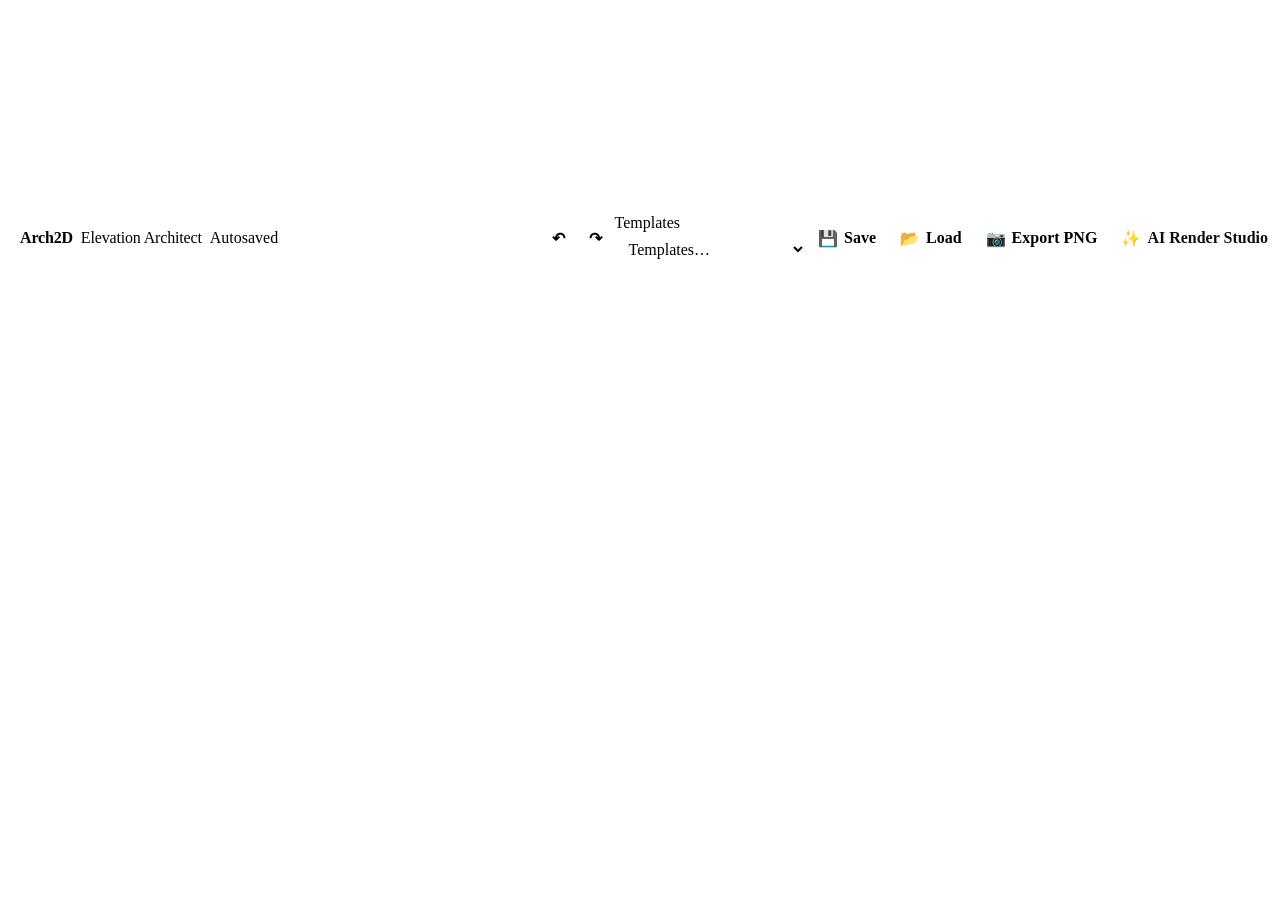
==== dev.html @ 80e3ce2b "Add wall photo background with 4-corner perspective calibration and ghost mode" ====
<!DOCTYPE html>
<html lang="en">
<head>
  <meta charset="UTF-8" />
  <meta name="viewport" content="width=device-width, initial-scale=1, viewport-fit=cover" />
  <title>Arch2D Elevation Architect — Media Wall Planner &amp; AI Render Studio</title>
  <meta name="description" content="Draft true-to-scale 2D elevations of media walls, cabinetry and shelving, apply architectural textures, export 2000px+ reference PNGs and generate AI renders from structured prompts." />
  <meta name="theme-color" content="#0b0d11" />
  <link rel="preconnect" href="https://fonts.googleapis.com" />
  <link rel="preconnect" href="https://fonts.gstatic.com" crossorigin />
  <link href="https://fonts.googleapis.com/css2?family=Inter:wght@400;500;600;700&family=JetBrains+Mono:wght@500&display=swap" rel="stylesheet" />
  <link rel="stylesheet" href="src/tokens.css" />
  <link rel="stylesheet" href="src/ui.css" />
  <link rel="stylesheet" href="src/studio.css" />
</head>
<body>
  <div class="app" id="app">
    <header class="app-header" id="app-header">
      <div class="brand">
        <button class="icon-btn only-mobile" id="btn-toggle-left" aria-label="Toggle setup panel">☰</button>
        <div class="brand-mark" aria-hidden="true"></div>
        <h1 class="brand-title">Arch2D <span>Elevation Architect</span></h1>
        <span class="badge" id="badge-dirty" title="Autosaved to this browser">Autosaved</span>
      </div>
      <nav class="header-actions" aria-label="Project actions">
        <div class="btn-group">
          <button class="btn ghost" id="btn-undo" title="Undo (Ctrl/Cmd+Z)" aria-label="Undo">↶</button>
          <button class="btn ghost" id="btn-redo" title="Redo (Ctrl/Cmd+Shift+Z)" aria-label="Redo">↷</button>
        </div>
        <label class="select-wrap" for="select-template">
          <span class="sr-only">Templates</span>
          <select id="select-template" class="select">
            <option value="">Templates…</option>
          </select>
        </label>
        <button class="btn" id="btn-save" title="Save project (Ctrl/Cmd+S)">💾 <span class="hide-sm">Save</span></button>
        <button class="btn" id="btn-load" title="Load project">📂 <span class="hide-sm">Load</span></button>
        <input type="file" id="input-load" accept=".json,.arch2d.json,application/json" hidden />
        <button class="btn" id="btn-export" title="Export 2000px+ reference PNG">📷 <span class="hide-sm">Export PNG</span></button>
        <button class="btn primary" id="btn-studio" title="AI Render &amp; Prompt Studio">✨ <span class="hide-sm">AI Render Studio</span></button>
      </nav>
    </header>

    <aside class="sidebar sidebar-left" id="sidebar-left" aria-label="Wall and setup"></aside>

    <main class="stage" id="stage">
      <div class="stage-toolbar" id="stage-toolbar"></div>
      <div class="canvas-host" id="canvas-host"></div>
      <div class="stage-hint" id="stage-hint"></div>
    </main>

    <aside class="sidebar sidebar-right" id="sidebar-right" aria-label="Element inspector"></aside>
  </div>

  <div class="toast-stack" id="toast-stack" aria-live="polite"></div>

  <!-- Load order is part of the contract (CONTRACTS.md). build.sh inlines these. -->
  <script src="src/00-namespace.js"></script>
  <script src="src/01-bus.js"></script>
  <script src="src/02-vocab.js"></script>
  <script src="src/state.js"></script>
  <script src="src/persistence.js"></script>
  <script src="src/photo.js"></script>
  <script src="src/photo-calibrate.js"></script>
  <script src="src/textures.js"></script>
  <script src="src/render.js"></script>
  <script src="src/export.js"></script>
  <script src="src/canvas.js"></script>
  <script src="src/input.js"></script>
  <script src="src/templates.js"></script>
  <script src="src/prompt.js"></script>
  <script src="src/providers.js"></script>
  <script src="src/studio.js"></script>
  <script src="src/ui.js"></script>
  <script src="src/main.js"></script>
</body>
</html>
---- src/ui.css ----
/* Arch2D — WS4: UI Shell, sidebars, forms, and inspector CSS */
*, *::before, *::after {
  box-sizing: border-box;
  margin: 0;
  padding: 0;
}
html, body {
  width: 100%;
  height: 100%;
  overflow: hidden;
  background: var(--bg-0);
  color: var(--text-0);
  font-family: var(--font);
  font-size: var(--fs-md);
  line-height: 1.4;
  -webkit-font-smoothing: antialiased;
}

/* App container */
.app {
  display: grid;
  grid-template-rows: var(--header-h) 1fr;
  grid-template-columns: var(--sidebar-w) 1fr var(--inspector-w);
  grid-template-areas:
    "header header header"
    "left   stage  right";
  width: 100vw;
  height: 100vh;
  overflow: hidden;
}

/* Header */
.app-header {
  grid-area: header;
  background: var(--bg-1);
  border-bottom: 1px solid var(--line);
  display: flex;
  align-items: center;
  justify-content: space-between;
  padding: 0 var(--sp-4);
  z-index: 100;
}
.brand {
  display: flex;
  align-items: center;
  gap: var(--sp-3);
}
.brand-mark {
  width: 20px;
  height: 20px;
  border-radius: var(--r-sm);
  background: var(--grad-brand);
}
.brand-title {
  font-size: var(--fs-md);
  font-weight: 700;
  color: var(--text-0);
  letter-spacing: -0.01em;
}
.brand-title span {
  font-weight: 400;
  color: var(--text-2);
  margin-left: 4px;
}
.badge {
  font-size: var(--fs-xs);
  padding: 2px 8px;
  border-radius: 12px;
  background: var(--bg-3);
  color: var(--text-2);
  border: 1px solid var(--line);
}
.header-actions {
  display: flex;
  align-items: center;
  gap: var(--sp-2);
}

/* Buttons and Controls */
.btn {
  display: inline-flex;
  align-items: center;
  gap: 6px;
  padding: 6px 12px;
  background: var(--bg-2);
  border: 1px solid var(--line);
  border-radius: var(--r-md);
  color: var(--text-0);
  font-family: var(--font);
  font-size: var(--fs-sm);
  font-weight: 600;
  cursor: pointer;
  transition: all var(--t-fast) var(--ease);
  text-decoration: none;
  white-space: nowrap;
}
.btn:hover:not(:disabled) {
  background: var(--bg-3);
  border-color: var(--line-strong);
}
.btn:disabled {
  opacity: 0.45;
  cursor: not-allowed;
}
.btn.primary {
  background: var(--grad-brand);
  color: #0d0f12;
  border: none;
  font-weight: 700;
}
.btn.primary:hover:not(:disabled) {
  filter: brightness(1.1);
  box-shadow: 0 0 16px hsla(36, 70%, 64%, 0.35);
}
.btn.ghost {
  background: none;
  border-color: transparent;
  color: var(--text-1);
}
.btn.ghost:hover:not(:disabled) {
  background: var(--bg-2);
  color: var(--text-0);
}
.btn.danger {
  color: var(--danger);
  border-color: var(--danger-soft);
}
.btn.danger:hover:not(:disabled) {
  background: var(--danger-soft);
}
.btn.sm {
  padding: 4px 8px;
  font-size: var(--fs-xs);
}
.btn-group {
  display: inline-flex;
  border-radius: var(--r-md);
  background: var(--bg-2);
  border: 1px solid var(--line);
}
.btn-group .btn {
  border: none;
  border-radius: 0;
}
.btn-group .btn:not(:last-child) {
  border-right: 1px solid var(--line);
}

.icon-btn {
  background: none;
  border: none;
  color: var(--text-2);
  padding: 6px;
  border-radius: var(--r-sm);
  cursor: pointer;
  display: flex;
  align-items: center;
  justify-content: center;
}
.icon-btn:hover {
  color: var(--text-0);
  background: var(--bg-3);
}

/* Inputs & Selects */
.input, .select {
  width: 100%;
  padding: 6px 10px;
  background: var(--bg-2);
  border: 1px solid var(--line);
  border-radius: var(--r-md);
  color: var(--text-0);
  font-family: var(--font);
  font-size: var(--fs-sm);
  transition: border-color var(--t-fast);
}
.input:focus, .select:focus {
  outline: none;
  border-color: var(--brass);
  box-shadow: var(--ring);
}
.select-wrap {
  position: relative;
  display: inline-block;
}

/* Sidebars */
.sidebar {
  background: var(--bg-1);
  border-color: var(--line);
  overflow-y: auto;
  padding: var(--sp-4);
  display: flex;
  flex-direction: column;
  gap: var(--sp-5);
}
.sidebar-left {
  grid-area: left;
  border-right: 1px solid var(--line);
}
.sidebar-right {
  grid-area: right;
  border-left: 1px solid var(--line);
}

.sidebar-section {
  display: flex;
  flex-direction: column;
  gap: var(--sp-3);
}
.section-heading {
  font-size: var(--fs-xs);
  font-weight: 700;
  text-transform: uppercase;
  letter-spacing: 0.08em;
  color: var(--text-2);
}

/* Form layouts */
.form-row {
  display: grid;
  grid-template-columns: 1fr 1fr;
  gap: var(--sp-2);
}
.form-field {
  display: flex;
  flex-direction: column;
  gap: 4px;
}
.form-label {
  font-size: var(--fs-xs);
  color: var(--text-2);
}

/* Presets Library Buttons */
.presets-grid {
  display: grid;
  grid-template-columns: 1fr;
  gap: 6px;
}
.preset-item-btn {
  display: flex;
  align-items: center;
  justify-content: space-between;
  padding: 8px 10px;
  background: var(--bg-2);
  border: 1px solid var(--line);
  border-radius: var(--r-md);
  color: var(--text-0);
  font-size: var(--fs-sm);
  font-weight: 500;
  cursor: pointer;
  transition: all var(--t-fast);
  text-align: left;
}
.preset-item-btn:hover {
  background: var(--bg-3);
  border-color: var(--brass);
}
.preset-dims {
  font-size: var(--fs-xs);
  color: var(--text-2);
  font-family: var(--font-mono);
}

/* Texture Selector Grid */
.texture-picker-grid {
  display: grid;
  grid-template-columns: repeat(3, 1fr);
  gap: 6px;
}
.texture-tile {
  padding: 8px 4px;
  background: var(--bg-2);
  border: 1px solid var(--line);
  border-radius: var(--r-md);
  color: var(--text-1);
  font-size: var(--fs-xs);
  text-align: center;
  cursor: pointer;
  transition: all var(--t-fast);
}
.texture-tile:hover {
  border-color: var(--brass);
  color: var(--text-0);
}
.texture-tile.active {
  border-color: var(--brass-strong);
  background: var(--brass-soft);
  color: var(--brass-strong);
  font-weight: 600;
}

/* Stage Area & Canvas */
.stage {
  grid-area: stage;
  position: relative;
  background: var(--bg-0);
  overflow: hidden;
  display: flex;
  flex-direction: column;
}
.stage-toolbar {
  position: absolute;
  top: var(--sp-3);
  left: 50%;
  transform: translateX(-50%);
  z-index: 10;
  display: flex;
  align-items: center;
  gap: var(--sp-2);
  background: var(--glass);
  backdrop-filter: blur(8px);
  padding: 4px 8px;
  border-radius: var(--r-xl);
  border: 1px solid var(--line);
  box-shadow: var(--shadow-1);
}
.canvas-host {
  width: 100%;
  height: 100%;
  position: relative;
}
.stage-hint {
  position: absolute;
  bottom: var(--sp-3);
  left: 50%;
  transform: translateX(-50%);
  font-size: var(--fs-xs);
  color: var(--text-3);
  pointer-events: none;
}

/* Toast notifications */
.toast-stack {
  position: fixed;
  bottom: var(--sp-5);
  right: var(--sp-5);
  display: flex;
  flex-direction: column;
  gap: var(--sp-2);
  z-index: 2000;
  pointer-events: none;
}
.toast {
  padding: 10px 16px;
  background: var(--bg-2);
  border: 1px solid var(--line-strong);
  border-radius: var(--r-md);
  box-shadow: var(--shadow-2);
  font-size: var(--fs-sm);
  color: var(--text-0);
  pointer-events: auto;
  animation: toastIn var(--t-fast) var(--ease);
}
.toast.success { border-color: var(--success); color: var(--success); }
.toast.error { border-color: var(--danger); color: var(--danger); }
.toast.info { border-color: var(--cyan); }
@keyframes toastIn {
  from { transform: translateY(12px); opacity: 0; }
  to { transform: translateY(0); opacity: 1; }
}

/* Responsive collapse for mobile & tablets */
.only-mobile { display: none; }
@media (max-width: 900px) {
  .app {
    grid-template-columns: var(--sidebar-w) 1fr;
    grid-template-areas:
      "header header"
      "left   stage";
  }
  .sidebar-right {
    position: fixed;
    right: 0;
    top: var(--header-h);
    bottom: 0;
    width: 320px;
    z-index: 90;
    box-shadow: var(--shadow-2);
    transform: translateX(100%);
    transition: transform var(--t-med) var(--ease);
  }
  .sidebar-right.open {
    transform: translateX(0);
  }
  .hide-sm { display: none; }
}
@media (max-width: 680px) {
  .only-mobile { display: inline-flex; }
  .app {
    grid-template-columns: 1fr;
    grid-template-areas:
      "header"
      "stage";
  }
  .sidebar-left {
    position: fixed;
    left: 0;
    top: var(--header-h);
    bottom: 0;
    width: 290px;
    z-index: 95;
    box-shadow: var(--shadow-2);
    transform: translateX(-100%);
    transition: transform var(--t-med) var(--ease);
  }
  .sidebar-left.open {
    transform: translateX(0);
  }
}

/* Calibration modal & photo controls */
.calib-modal {
  width: 95vw;
  max-width: 1100px;
  height: 88vh;
  max-height: 800px;
}
.calib-body {
  flex: 1;
  display: flex;
  overflow: hidden;
}
.calib-stage {
  flex: 1;
  position: relative;
  background: #07090c;
  overflow: hidden;
}
.calib-canvas {
  width: 100%;
  height: 100%;
  display: block;
  touch-action: none;
}
.calib-side {
  width: 320px;
  background: var(--bg-1);
  border-left: 1px solid var(--line);
  padding: var(--sp-4);
  display: flex;
  flex-direction: column;
  gap: var(--sp-3);
  overflow-y: auto;
}
.calib-steps {
  margin: 0;
  padding-left: 18px;
  font-size: var(--fs-xs);
  color: var(--text-1);
  line-height: 1.5;
  display: flex;
  flex-direction: column;
  gap: 6px;
}
.calib-note {
  font-size: var(--fs-xs);
  color: var(--text-2);
  line-height: 1.4;
}
.calib-actions {
  display: flex;
  justify-content: flex-end;
  gap: var(--sp-2);
  margin-top: auto;
  padding-top: var(--sp-3);
  border-top: 1px solid var(--line);
}
.photo-card {
  display: flex;
  flex-direction: column;
  gap: 8px;
  padding: 10px;
  background: var(--bg-2);
  border: 1px solid var(--line);
  border-radius: var(--r-md);
}
.photo-thumb-wrap {
  position: relative;
  width: 100%;
  height: 90px;
  border-radius: var(--r-sm);
  overflow: hidden;
  background: #000;
}
.photo-thumb {
  width: 100%;
  height: 100%;
  object-fit: cover;
  display: block;
}
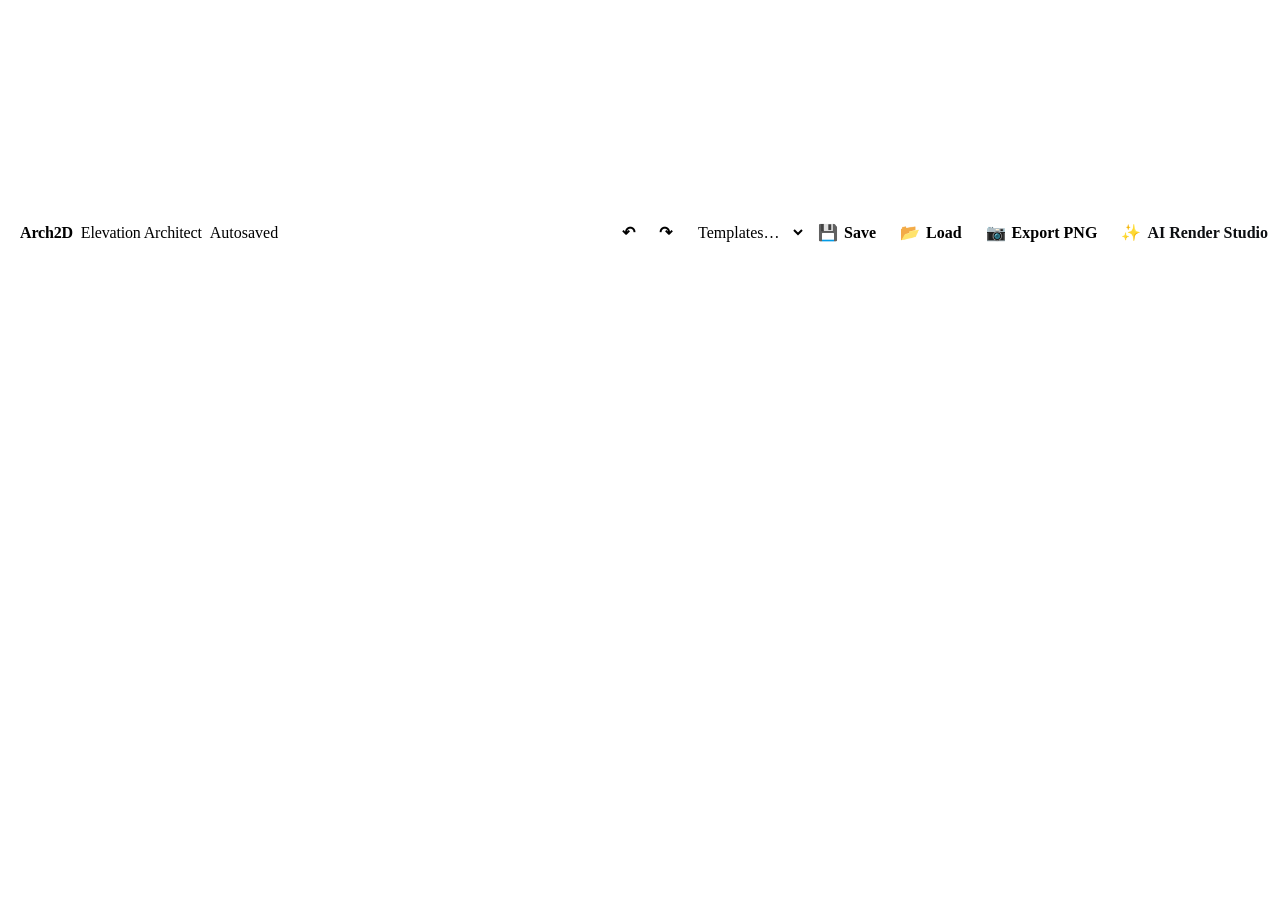
==== commit e6d1bb9d: "feat: perspective photo inner crop, rounded corners, export options & drag fixes - Implement exact h" ====
--- a/dev.html
+++ b/dev.html
@@ -27,12 +27,11 @@
           <button class="btn ghost" id="btn-undo" title="Undo (Ctrl/Cmd+Z)" aria-label="Undo">↶</button>
           <button class="btn ghost" id="btn-redo" title="Redo (Ctrl/Cmd+Shift+Z)" aria-label="Redo">↷</button>
         </div>
-        <label class="select-wrap" for="select-template">
-          <span class="sr-only">Templates</span>
-          <select id="select-template" class="select">
+        <div class="select-wrap">
+          <select id="select-template" class="select" aria-label="Template designs">
             <option value="">Templates…</option>
           </select>
-        </label>
+        </div>
         <button class="btn" id="btn-save" title="Save project (Ctrl/Cmd+S)">💾 <span class="hide-sm">Save</span></button>
         <button class="btn" id="btn-load" title="Load project">📂 <span class="hide-sm">Load</span></button>
         <input type="file" id="input-load" accept=".json,.arch2d.json,application/json" hidden />
--- a/src/ui.css
+++ b/src/ui.css
@@ -182,6 +182,17 @@
 .select-wrap {
   position: relative;
   display: inline-block;
+}
+.sr-only {
+  position: absolute;
+  width: 1px;
+  height: 1px;
+  padding: 0;
+  margin: -1px;
+  overflow: hidden;
+  clip: rect(0, 0, 0, 0);
+  white-space: nowrap;
+  border: 0;
 }
 
 /* Sidebars */
@@ -491,3 +502,119 @@
   display: block;
 }
 
+/* Export Dialog / Modal */
+.export-modal {
+  width: 95vw;
+  max-width: 1040px;
+  height: 86vh;
+  max-height: 760px;
+}
+.export-body {
+  flex: 1;
+  display: flex;
+  overflow: hidden;
+}
+.export-preview-pane {
+  flex: 1;
+  position: relative;
+  background: #07090c;
+  display: flex;
+  flex-direction: column;
+  align-items: center;
+  justify-content: center;
+  padding: var(--sp-4);
+  overflow: hidden;
+  gap: var(--sp-2);
+}
+.export-checkerboard {
+  position: relative;
+  max-width: 100%;
+  max-height: calc(100% - 32px);
+  box-shadow: 0 16px 40px rgba(0, 0, 0, 0.6);
+  border-radius: var(--r-sm);
+  overflow: hidden;
+  background-image: linear-gradient(45deg, #181c24 25%, transparent 25%),
+    linear-gradient(-45deg, #181c24 25%, transparent 25%),
+    linear-gradient(45deg, transparent 75%, #181c24 75%),
+    linear-gradient(-45deg, transparent 75%, #181c24 75%);
+  background-size: 16px 16px;
+  background-position: 0 0, 0 8px, 8px -8px, -8px 0px;
+  background-color: #0d1015;
+  display: flex;
+  align-items: center;
+  justify-content: center;
+}
+.export-preview-canvas {
+  display: block;
+  max-width: 100%;
+  max-height: 100%;
+  object-fit: contain;
+}
+.export-dim-pill {
+  font-size: var(--fs-xs);
+  color: var(--text-2);
+  background: rgba(255, 255, 255, 0.05);
+  padding: 3px 10px;
+  border-radius: 999px;
+  border: 1px solid var(--line);
+}
+.export-side {
+  width: 340px;
+  background: var(--bg-1);
+  border-left: 1px solid var(--line);
+  padding: var(--sp-4);
+  display: flex;
+  flex-direction: column;
+  gap: var(--sp-3);
+  overflow-y: auto;
+}
+.export-presets-grid {
+  display: grid;
+  grid-template-columns: 1fr 1fr;
+  gap: 6px;
+}
+.export-opt-group {
+  display: flex;
+  flex-direction: column;
+  gap: 6px;
+  background: var(--bg-2);
+  padding: 10px;
+  border: 1px solid var(--line);
+  border-radius: var(--r-md);
+}
+.export-opt-title {
+  font-size: var(--fs-xs);
+  font-weight: 600;
+  text-transform: uppercase;
+  letter-spacing: 0.05em;
+  color: var(--text-2);
+  margin-bottom: 2px;
+}
+.export-check-label {
+  display: flex;
+  align-items: center;
+  gap: 8px;
+  font-size: var(--fs-sm);
+  color: var(--text-0);
+  cursor: pointer;
+  user-select: none;
+}
+.export-check-label input[type="checkbox"],
+.export-check-label input[type="radio"] {
+  cursor: pointer;
+  accent-color: var(--brass-strong);
+}
+.export-btn-bar {
+  display: flex;
+  flex-direction: column;
+  gap: 8px;
+  margin-top: auto;
+  padding-top: var(--sp-3);
+  border-top: 1px solid var(--line);
+}
+
+#export-backdrop {
+  z-index: 1200;
+}
+
+
